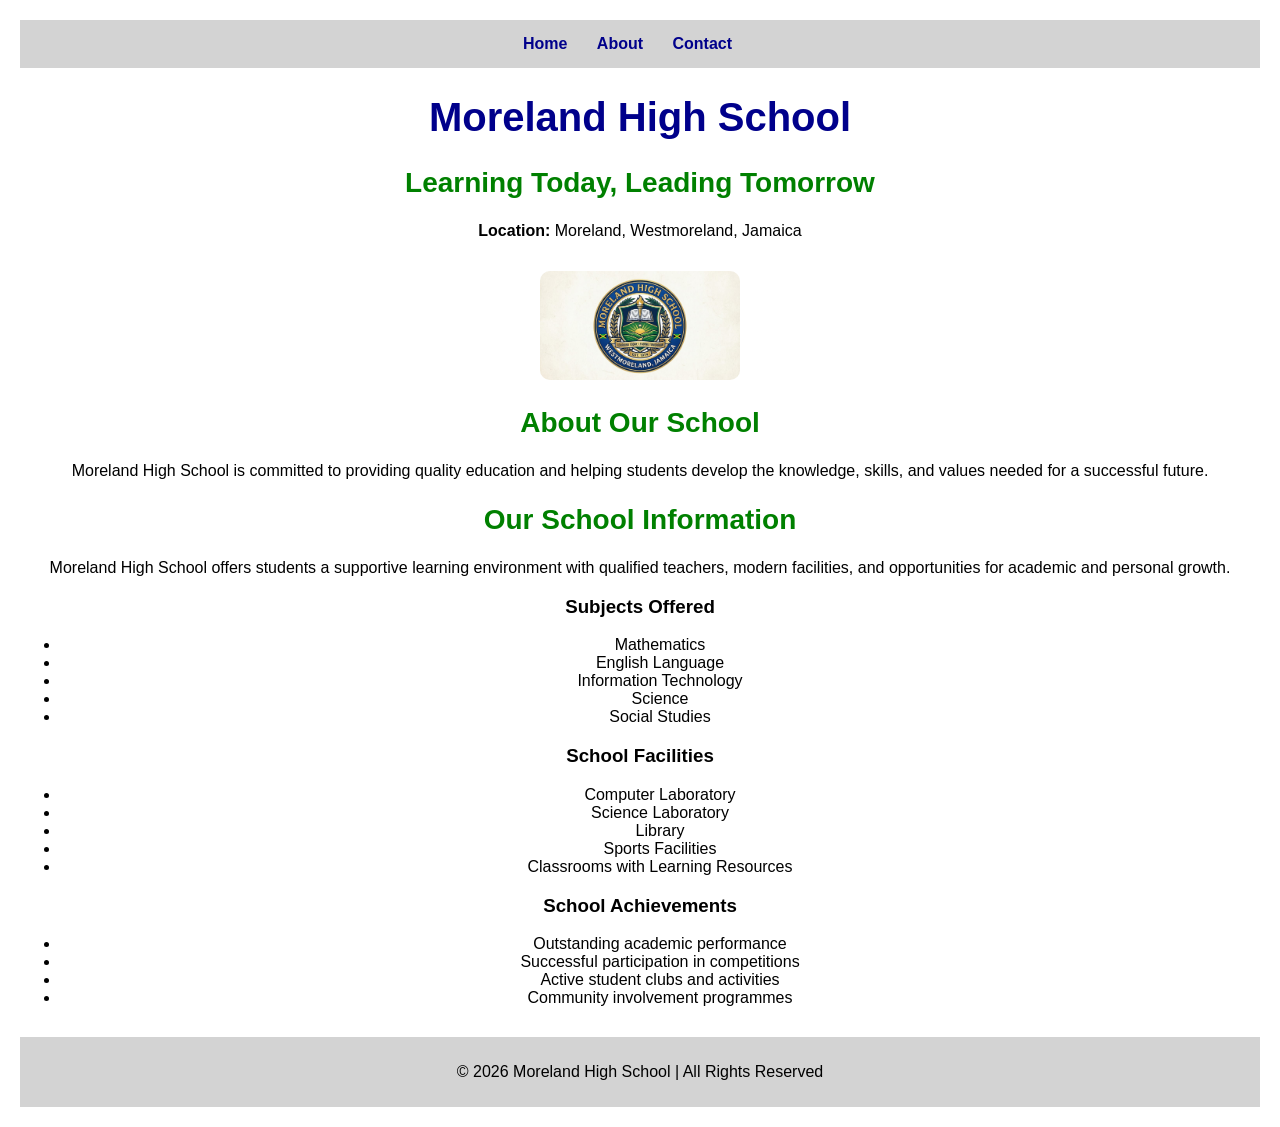
==== index.html @ 1ae88a25 "Add files via upload" ====
<!DOCTYPE html>
<html lang="en">
<head>
    <meta charset="UTF-8">
    <meta name="viewport" content="width=device-width, initial-scale=1.0">
    <title>Moreland High School</title>
</head>
<body>
<nav>

<a href="index.html">Home</a>

<a href="about.html">About</a>

<a href="contact.html">Contact</a>

</nav>
<h1>Moreland High School</h1>
<link rel="stylesheet" href="style.css">
<h2>Learning Today, Leading Tomorrow</h2>
<p><strong>Location:</strong> Moreland, Westmoreland, Jamaica</p>
<img src="logo.png" alt="Moreland High School Logo" width="200">
<h2>About Our School</h2>

<p>
Moreland High School is committed to providing quality education and helping students develop the knowledge, skills, and values needed for a successful future.
</p>
<h2>Our School Information</h2>

<p>
Moreland High School offers students a supportive learning environment with qualified teachers, modern facilities, and opportunities for academic and personal growth.
</p>

<h3>Subjects Offered</h3>

<ul>
    <li>Mathematics</li>
    <li>English Language</li>
    <li>Information Technology</li>
    <li>Science</li>
    <li>Social Studies</li>
</ul>
<h3>School Facilities</h3>

<ul>
    <li>Computer Laboratory</li>
    <li>Science Laboratory</li>
    <li>Library</li>
    <li>Sports Facilities</li>
    <li>Classrooms with Learning Resources</li>
</ul>
<h3>School Achievements</h3>

<ul>
    <li>Outstanding academic performance</li>
    <li>Successful participation in competitions</li>
    <li>Active student clubs and activities</li>
    <li>Community involvement programmes</li>
</ul>
<footer>

<p>© 2026 Moreland High School | All Rights Reserved</p>

</footer>
</body>
</html>
---- style.css ----
body {
    font-family: Arial, sans-serif;
    margin: 20px;
}

h1 {
    color: darkblue;
}

h2 {
    color: green;
}
nav {
    background-color: lightgray;
    padding: 15px;
    margin-bottom: 20px;
}

nav a {
    margin-right: 25px;
    text-decoration: none;
    color: darkblue;
    font-weight: bold;
}

body {
    text-align: center;
}

img {
    margin-top: 15px;
}
footer {
    margin-top: 30px;
    padding: 10px;
    background-color: lightgray;
}
h1 {
    font-size: 40px;
}

h2 {
    font-size: 28px;
}

img {
    border-radius: 10px;
    width: 200px;
}
.back-home {
    display: inline-block;
    margin-top: 20px;
    padding: 10px 20px;
    background-color: lightgray;
    color: darkblue;
    text-decoration: none;
    font-weight: bold;
    border-radius: 5px;
}
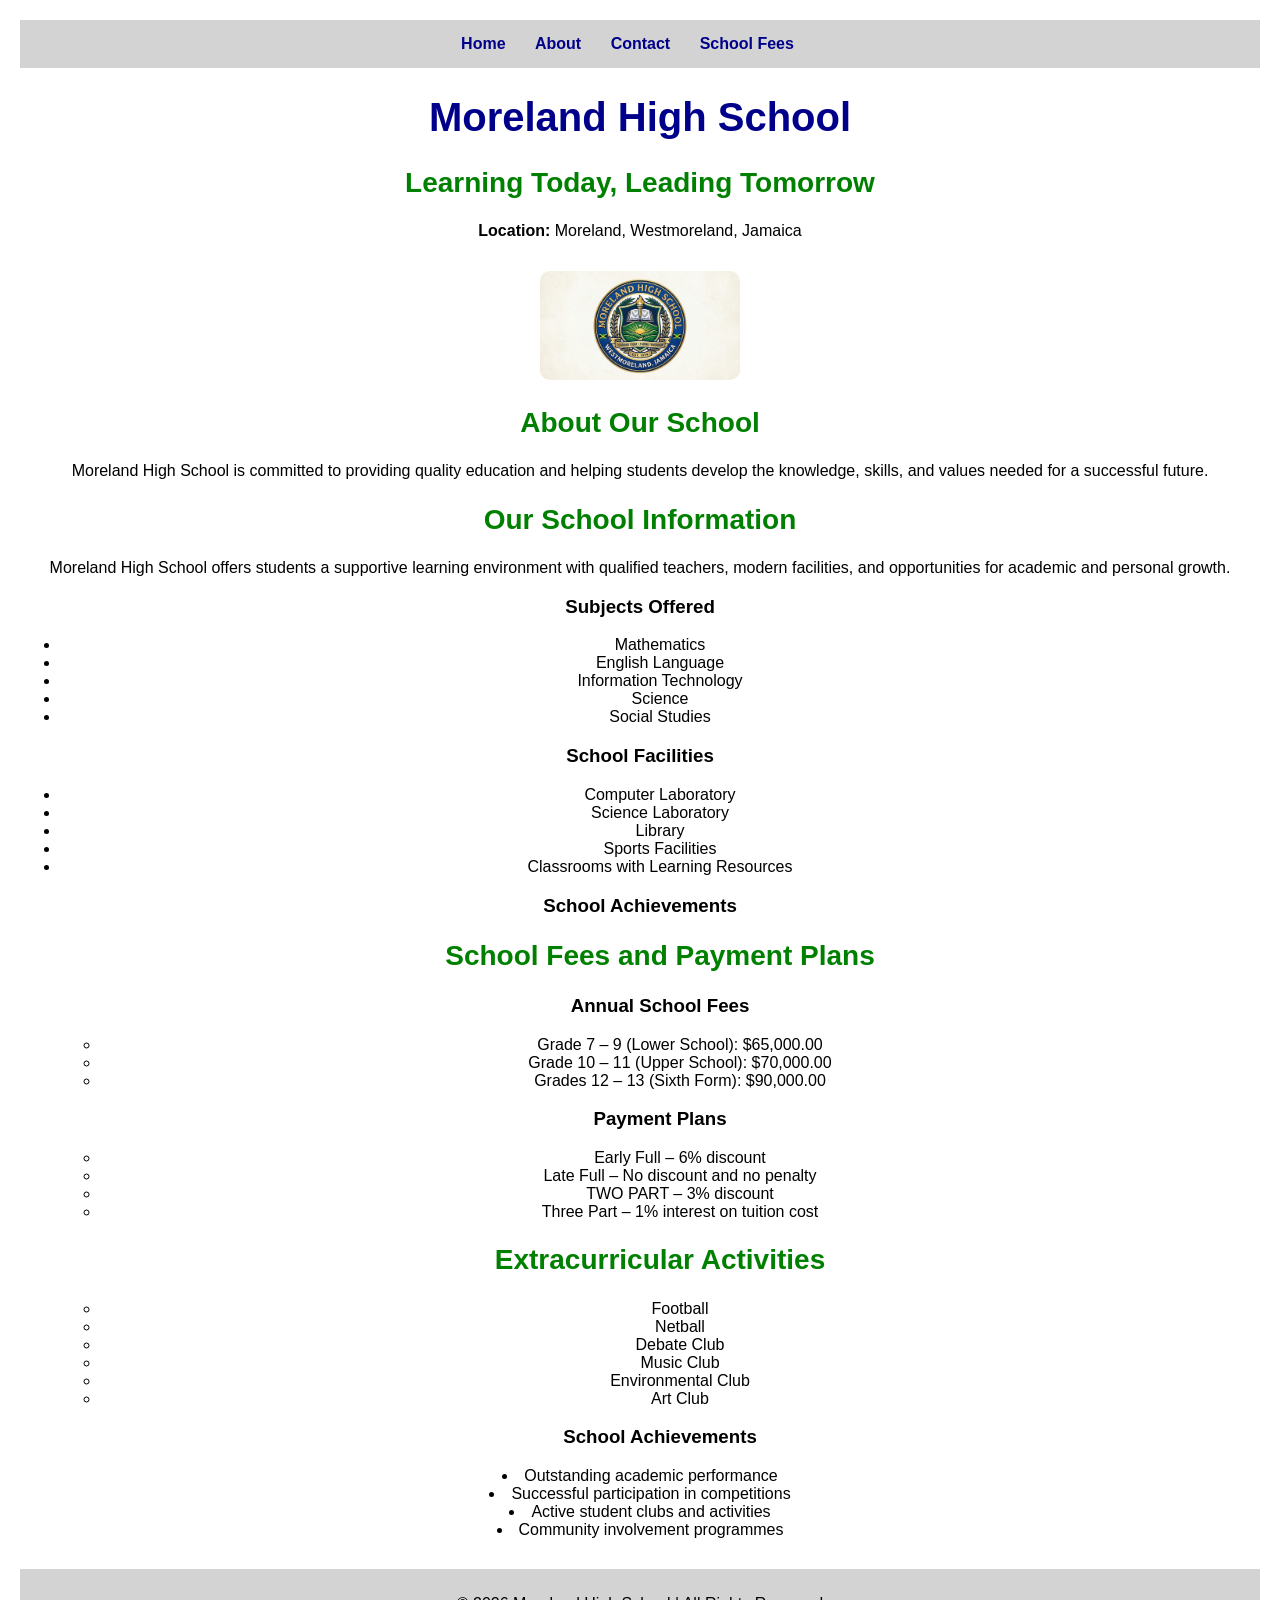
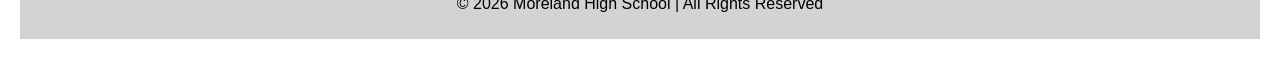
==== commit 9e798ba9: "Add files via upload" ====
--- a/index.html
+++ b/index.html
@@ -14,7 +14,10 @@
 
 <a href="contact.html">Contact</a>
 
+<a href="#fees">School Fees</a>
+
 </nav>
+<main>
 <h1>Moreland High School</h1>
 <link rel="stylesheet" href="style.css">
 <h2>Learning Today, Leading Tomorrow</h2>
@@ -52,11 +55,44 @@
 <h3>School Achievements</h3>
 
 <ul>
+
+    <h2 id="fees">School Fees and Payment Plans</h2>
+
+<h3>Annual School Fees</h3>
+
+<ul>
+    <li>Grade 7 – 9 (Lower School): $65,000.00</li>
+    <li>Grade 10 – 11 (Upper School): $70,000.00</li>
+    <li>Grades 12 – 13 (Sixth Form): $90,000.00</li>
+</ul>
+
+<h3>Payment Plans</h3>
+
+<ul>
+    <li>Early Full – 6% discount</li>
+    <li>Late Full – No discount and no penalty</li>
+    <li>TWO PART – 3% discount</li>
+    <li>Three Part – 1% interest on tuition cost</li>
+</ul>
+    <h2>Extracurricular Activities</h2>
+
+<ul>
+    <li>Football</li>
+    <li>Netball</li>
+    <li>Debate Club</li>
+    <li>Music Club</li>
+    <li>Environmental Club</li>
+    <li>Art Club</li>
+</ul>
+
+    <h3>School Achievements</h3>
+</ul>
     <li>Outstanding academic performance</li>
     <li>Successful participation in competitions</li>
     <li>Active student clubs and activities</li>
     <li>Community involvement programmes</li>
 </ul>
+</main>
 <footer>
 
 <p>© 2026 Moreland High School | All Rights Reserved</p>
